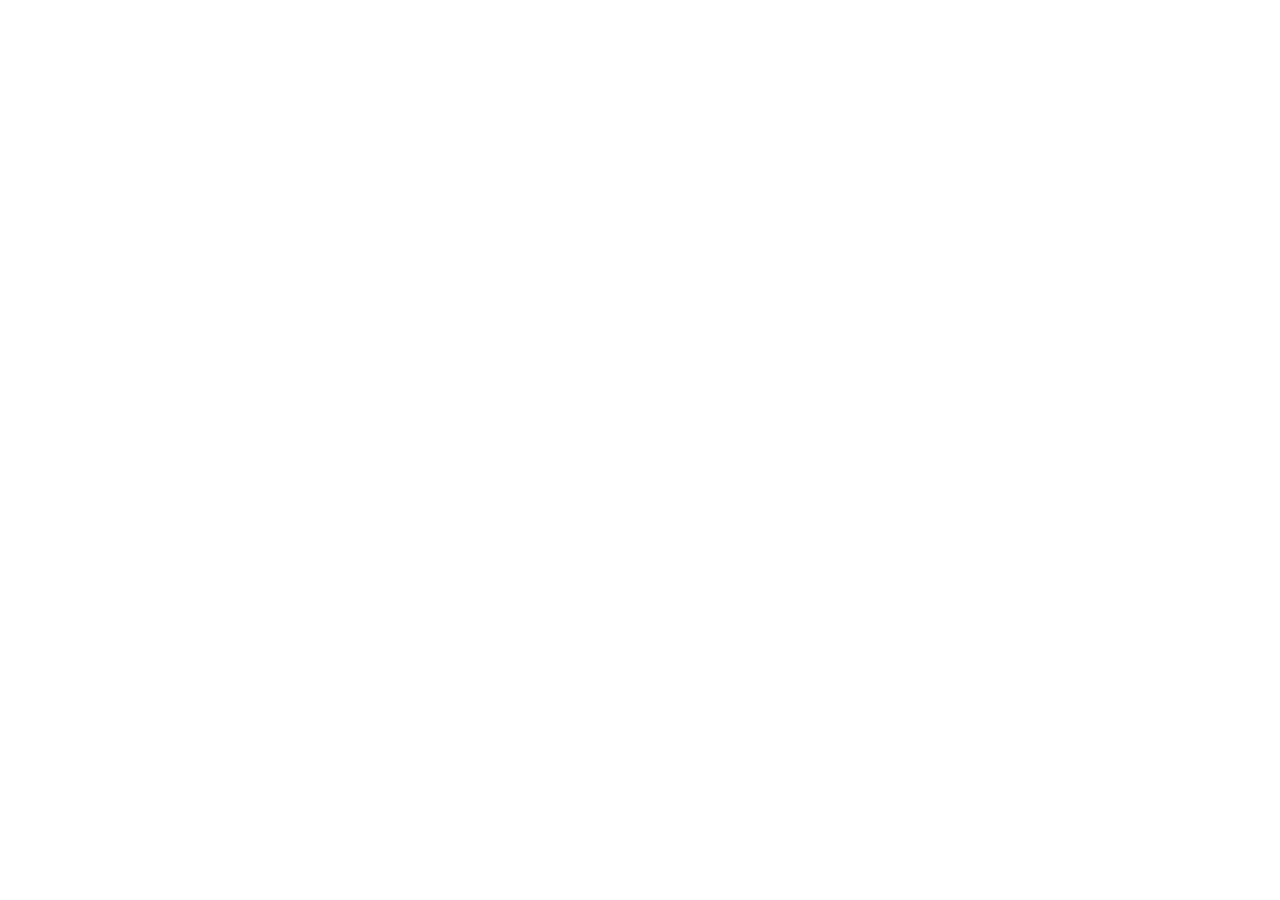
==== index.html @ 8cf05bf0 "start plantilla cargada" ====
<!DOCTYPE html>
<html>
    <head>
        <meta charset="utf-8">
        <meta http-equiv="X-UA-Compatible" content="IE=edge">
        <title>Plantilla</title>
        <meta name="description" content="Plantilla">
        <meta name="author" content="Ferran Nofuentes">
        <meta name="viewport" content="width=device-width, initial-scale=1">
        <link rel="stylesheet" href="./css/style.css">
        <link rel="stylesheet" href="./css/colors.css">
    </head>
    <body>
        
    </body>
</html>
---- css/style.css ----
* {
    margin: 0;
    padding: 0;

    text-decoration: none;
    list-style: none;
}
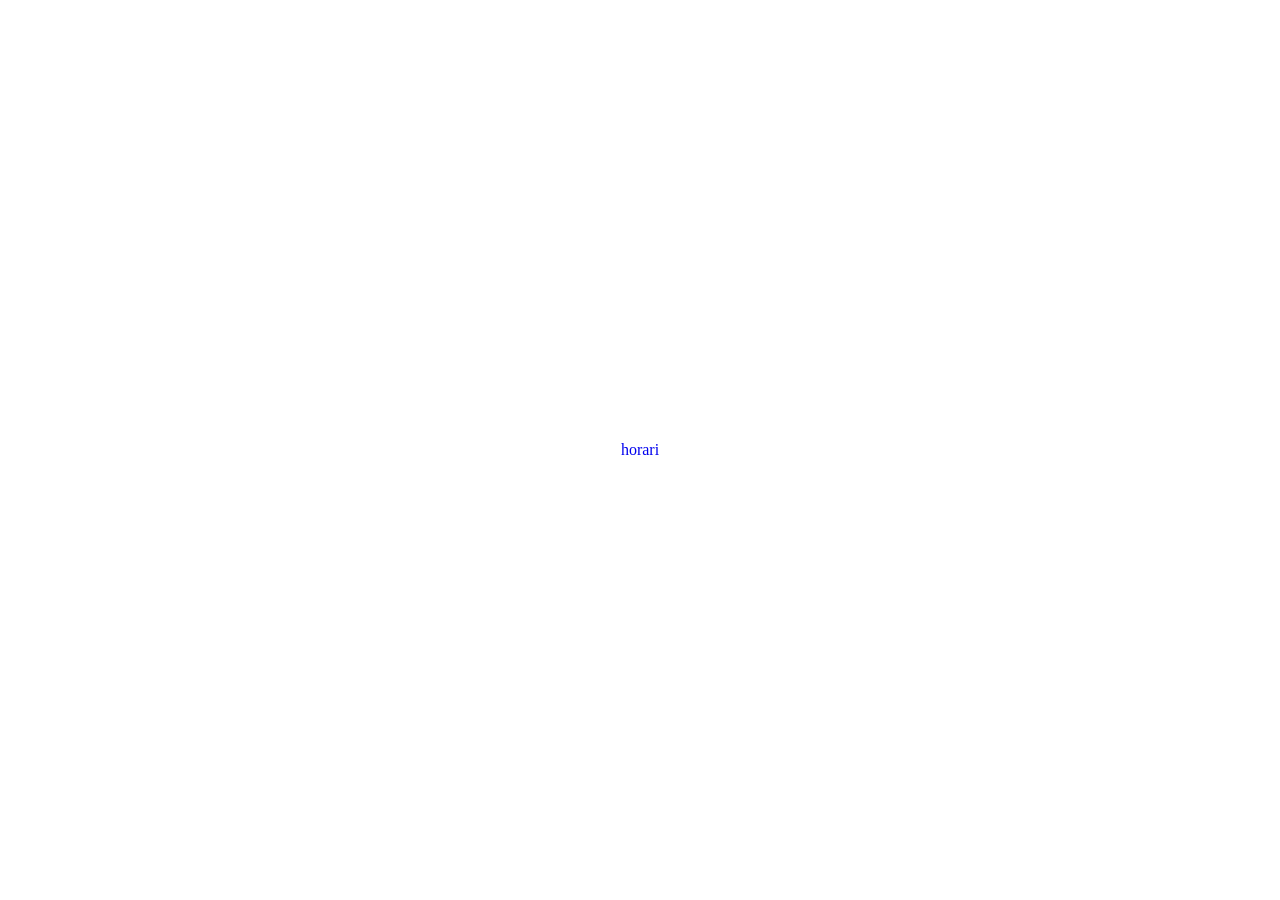
==== commit 9273fdaf: "horari horari fet" ====
--- a/index.html
+++ b/index.html
@@ -11,6 +11,6 @@
         <link rel="stylesheet" href="./css/colors.css">
     </head>
     <body>
-        
+        <a href="./html/horari.html">horari</a>
     </body>
 </html>
--- a/css/style.css
+++ b/css/style.css
@@ -4,4 +4,75 @@
 
     text-decoration: none;
     list-style: none;
+}
+
+body{
+    display: flex;
+    align-items: center;
+    justify-content: center;
+    min-height: 100vh;
+}
+
+table {
+    border: 1px solid black;
+    max-height: 552px;
+    max-width: 1000px;
+    width: 100vw;
+    height: 100vh;
+
+    border-collapse: collapse;
+}
+
+td,th {
+    border: 1px solid black;
+    text-align: center;
+    width: 12.5%;
+}
+
+thead {
+    height: 6.25%;
+}
+
+tr {
+    height: 12.5%;
+}
+
+.trpati {
+    height: 6.25%;
+}
+
+.void {
+    background-color: gray;
+}
+
+.hora {
+    background-color: rgb(187, 187, 187);
+}
+
+.aso {
+    background-color: rgb(231, 168, 231);
+}
+.marques {
+    background-color: rgb(219, 231, 168);
+}
+.hlld {
+    background-color: rgb(173, 231, 168);
+}
+.bbdd {
+    background-color: rgb(231, 191, 168);
+}
+.tutoria {
+    background-color: rgb(245, 164, 164);
+}
+.fm {
+    background-color: rgb(168, 183, 231);
+}
+.ipo {
+    background-color: rgb(255, 255, 255);
+}
+.iso {
+    background-color: rgb(253, 157, 189);
+}
+.sx {
+    background-color: rgb(199, 157, 253);
 }
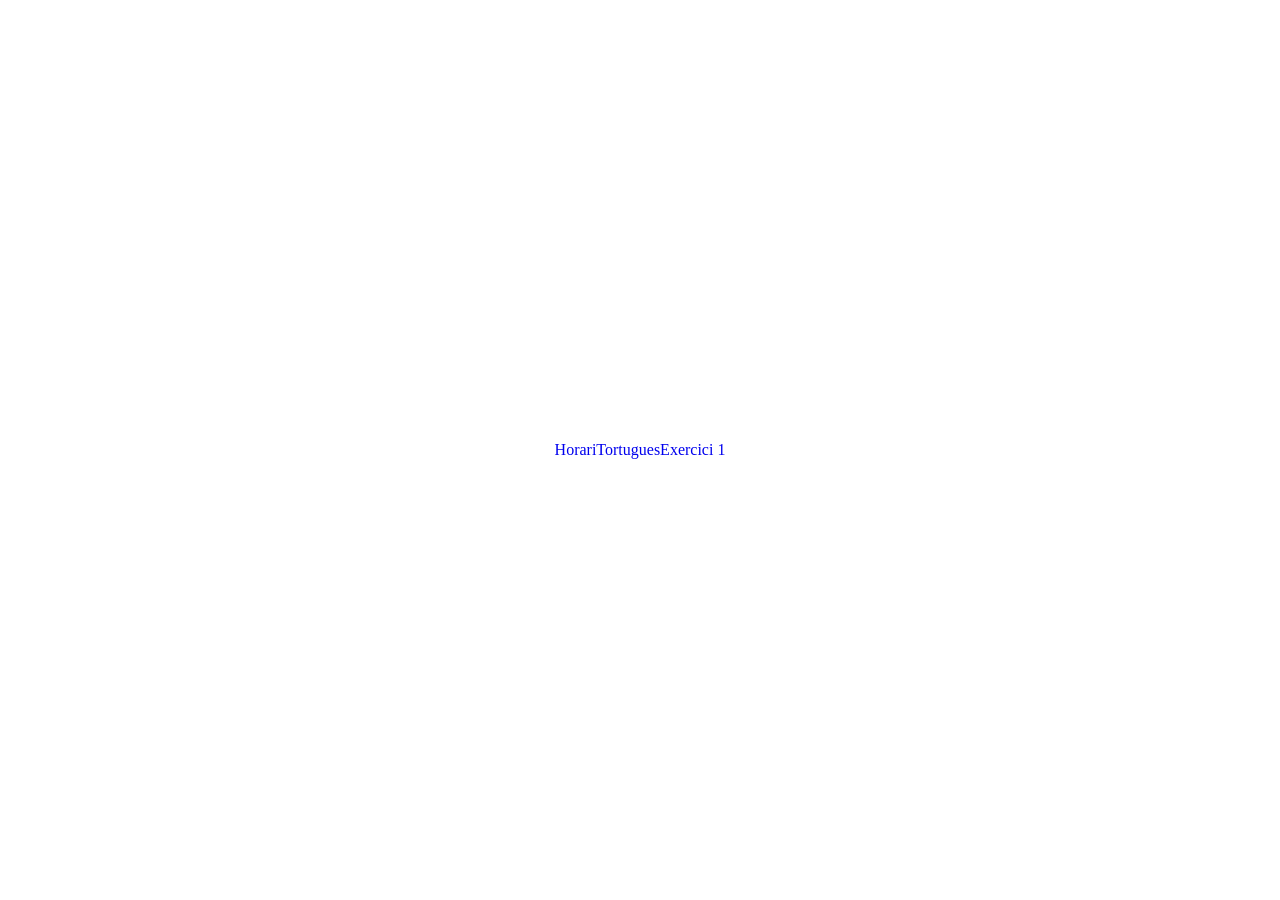
==== commit 001582cb: "tortugues + exercicis 1-4 cal separar els excercicis, estan tots fets al mateix html" ====
--- a/index.html
+++ b/index.html
@@ -11,6 +11,8 @@
         <link rel="stylesheet" href="./css/colors.css">
     </head>
     <body>
-        <a href="./html/horari.html">horari</a>
+        <a href="./html/horari.html">Horari</a>
+        <a href="./html/tortugues.html">Tortugues</a>
+        <a href="./html/exercici1.html">Exercici 1</a>
     </body>
 </html>
